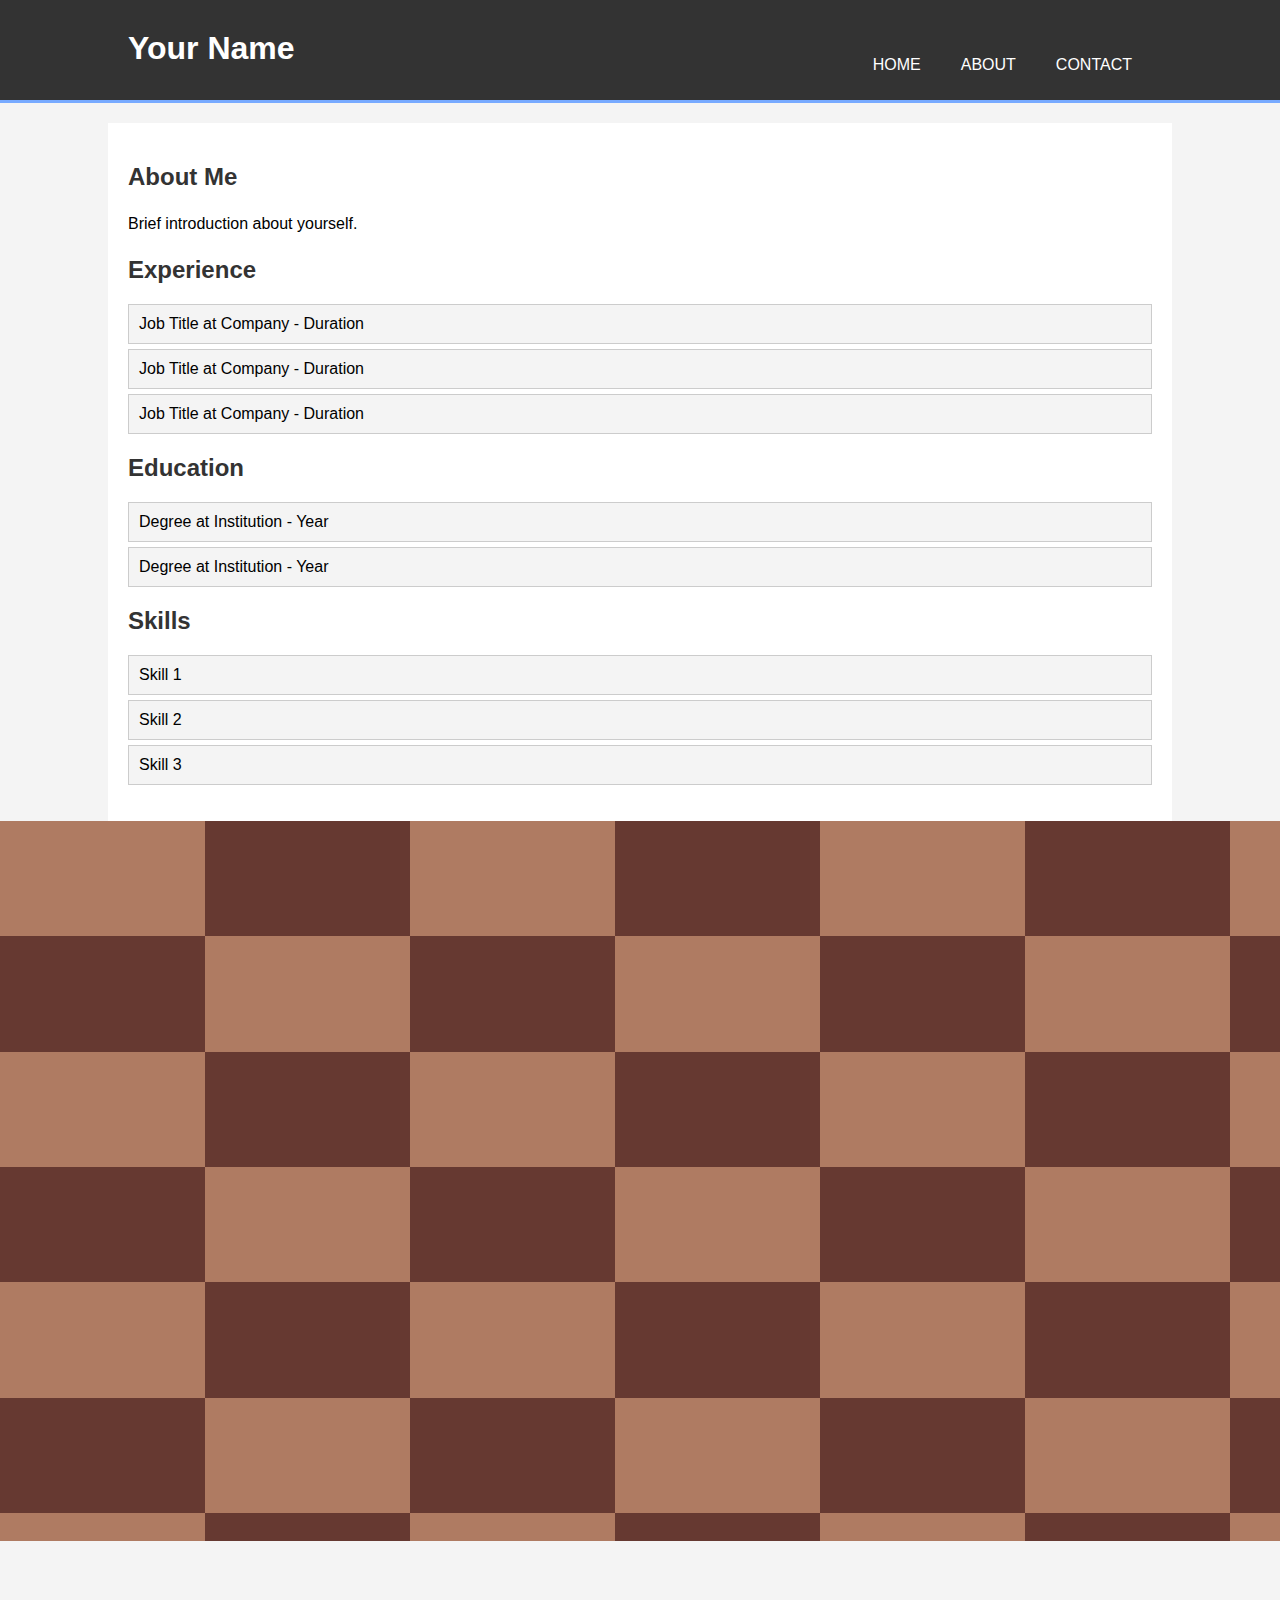
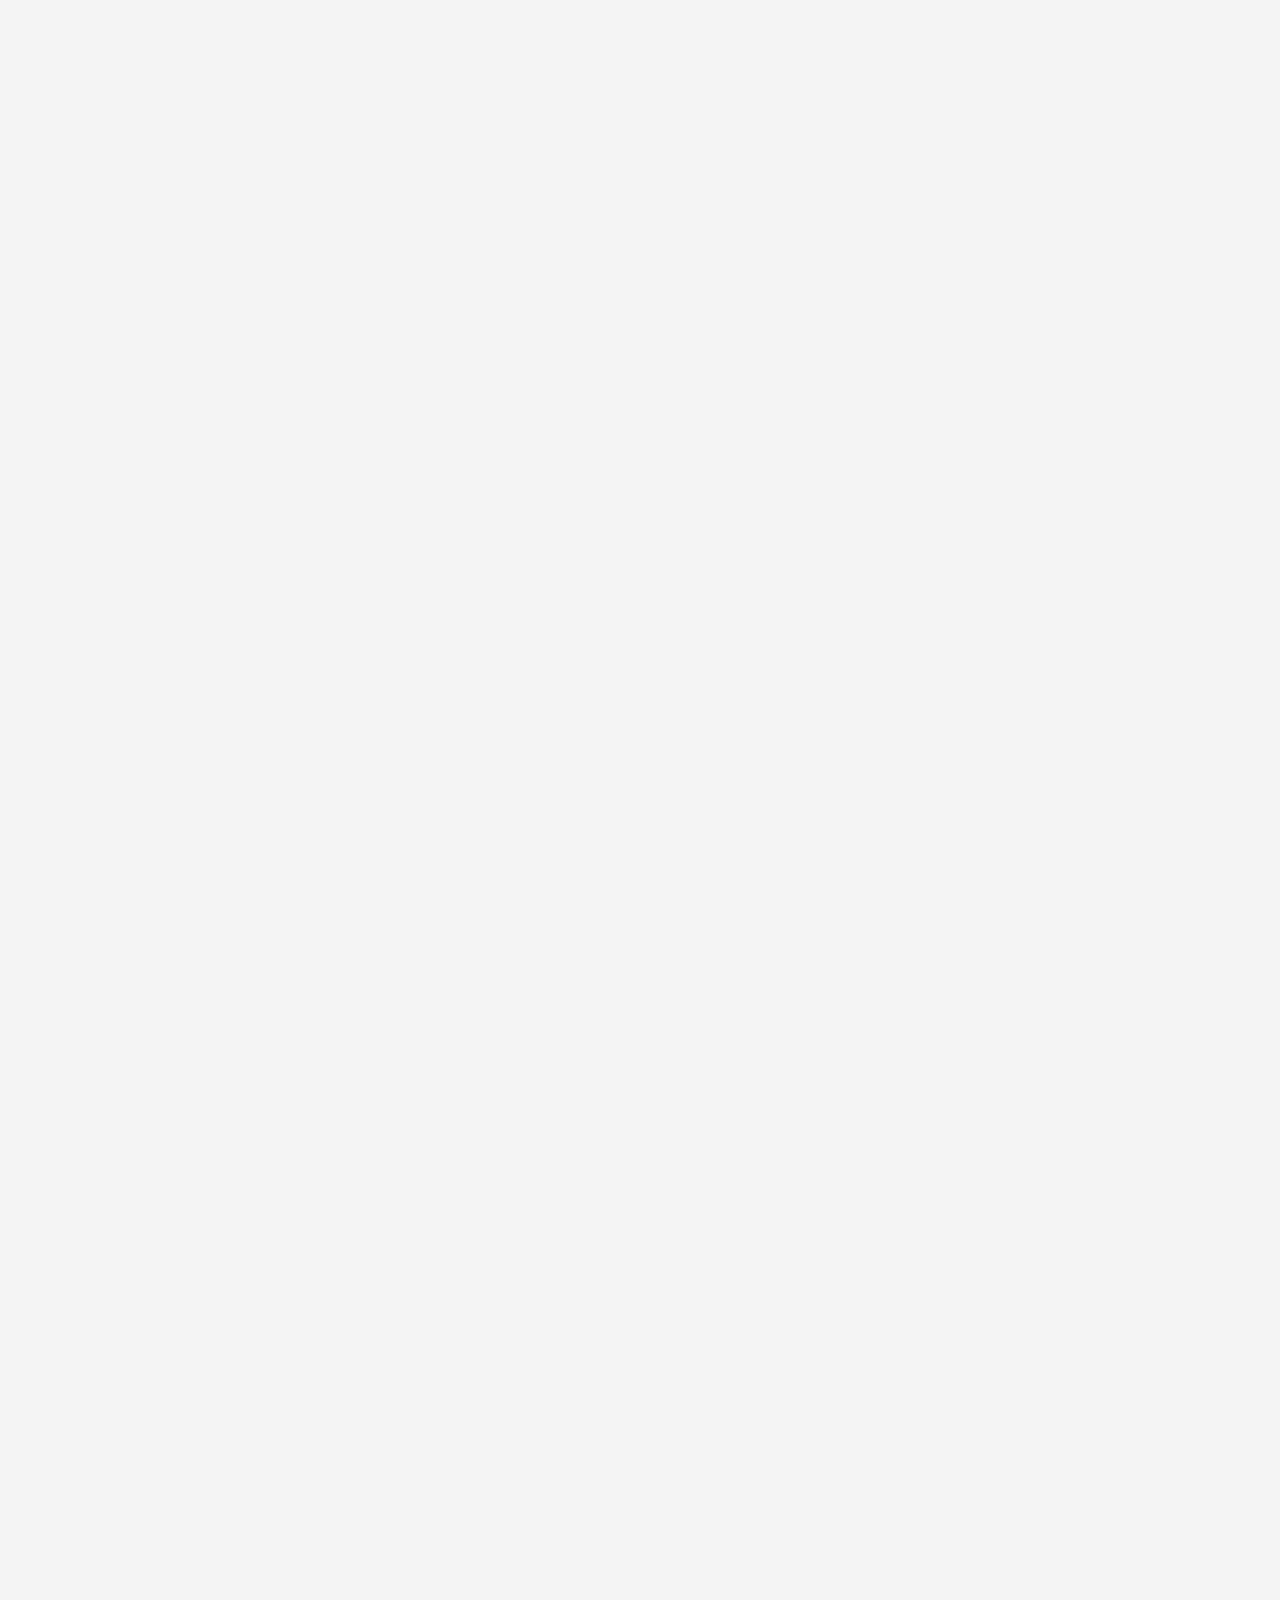
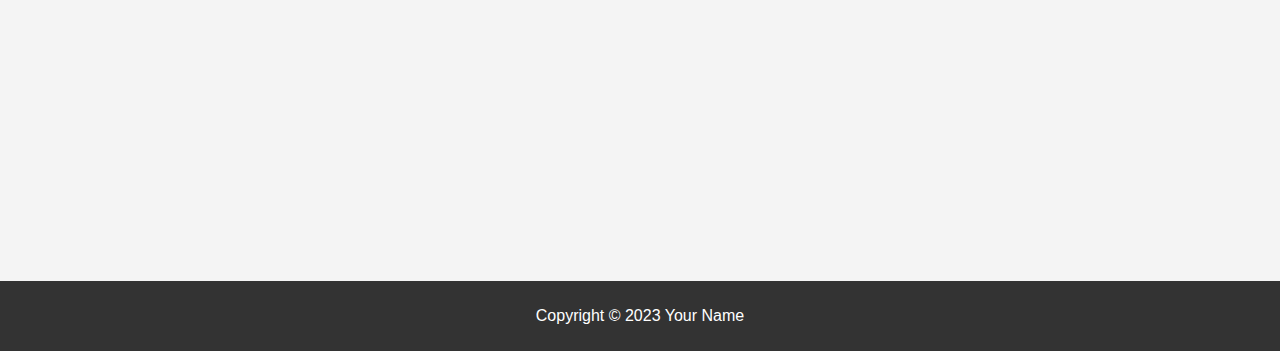
==== src/main/resources/static/index.html @ a14dfab6 "avances websocket y js" ====
<!DOCTYPE html>
<html lang="en">
<head>
    <meta charset="UTF-8">
    <meta name="viewport" content="width=device-width, initial-scale=1.0">
    <title>Curriculum Vitae</title>
    <style>
        body {
            font-family: Arial, sans-serif;
            background-color: #f4f4f4;
            margin: 0;
            padding: 0;                        
        }
        .container {
            width: 80%;
            margin: auto;            
        }
        header {
            background: #333;
            color: #fff;
            padding-top: 30px;
            min-height: 70px;
            border-bottom: #77aaff 3px solid;
        }
        header a {
            color: #fff;
            text-decoration: none;
            text-transform: uppercase;
            font-size: 16px;
        }
        header ul {
            padding: 0;
            list-style: none;
        }
        header li {
            float: left;
            display: inline;
            padding: 0 20px 0 20px;
        }
        header #branding {
            float: left;
        }
        header #branding h1 {
            margin: 0;
        }
        header nav {
            float: right;
            margin-top: 10px;
        }
        .main-content {
            padding: 20px;
            background: #fff;
            margin-top: 20px;
        }
        .main-content h2 {
            color: #333;
        }
        .main-content p {
            line-height: 1.6em;
        }
        .main-content ul {
            list-style: none;
            padding: 0;
        }
        .main-content ul li {
            background: #f4f4f4;
            margin: 5px 0;
            padding: 10px;
            border: #ccc 1px solid;
        }
        footer {
            background: #333;
            color: #fff;
            text-align: center;
            padding: 10px 0;
            margin-top: 20px;
        }
        .canvas-container {
            width: 100%;
            height: 400px; /* Ajusta la altura del canvas */
            display: flex;
            justify-content: center;
            align-items: center;
            background: #ddd; /* Para que se vea bien */
            position: relative;
        }

        canvas {
            width: 100%;
            height: 100%;
            display: block;
            position: relative; /* Ya no es absoluto */
        }
    </style>
</head>
<body>
    <header>
        <div class="container">
            <div id="branding">
                <h1>Your Name</h1>
            </div>
            <nav>
                <ul>
                    <li><a href="/LandingPage">Home</a></li>
                    <li><a href="#">About</a></li>
                    <li><a href="#">Contact</a></li>
                </ul>
            </nav>
        </div>
    </header>

    <div class="container main-content">
        <h2>About Me</h2>
        <p>Brief introduction about yourself.</p>

        <h2>Experience</h2>
        <ul>
            <li>Job Title at Company - Duration</li>
            <li>Job Title at Company - Duration</li>
            <li>Job Title at Company - Duration</li>
        </ul>

        <h2>Education</h2>
        <ul>
            <li>Degree at Institution - Year</li>
            <li>Degree at Institution - Year</li>
        </ul>

        <h2>Skills</h2>
        <ul>
            <li>Skill 1</li>
            <li>Skill 2</li>
            <li>Skill 3</li>
        </ul>
    </div> 
    <canvas id="backgroundCanvas" width="100vw" ></canvas>
    <canvas id="objectsCanvas"></canvas>
    <canvas id="charactersCanvas"></canvas>
    <canvas id="uiCanvas"></canvas>
    <script type="module" src="js/canvasManager.js"></script>
    <script type="module" src="js/game.js"></script>   
    <!-- <script>
        window.onload = function() {
            window.location.href = '/LandingPage';
        }
    </script> -->
    
    <footer>
        <p>Copyright &copy; 2023 Your Name</p>
    </footer>
</body>
</html>
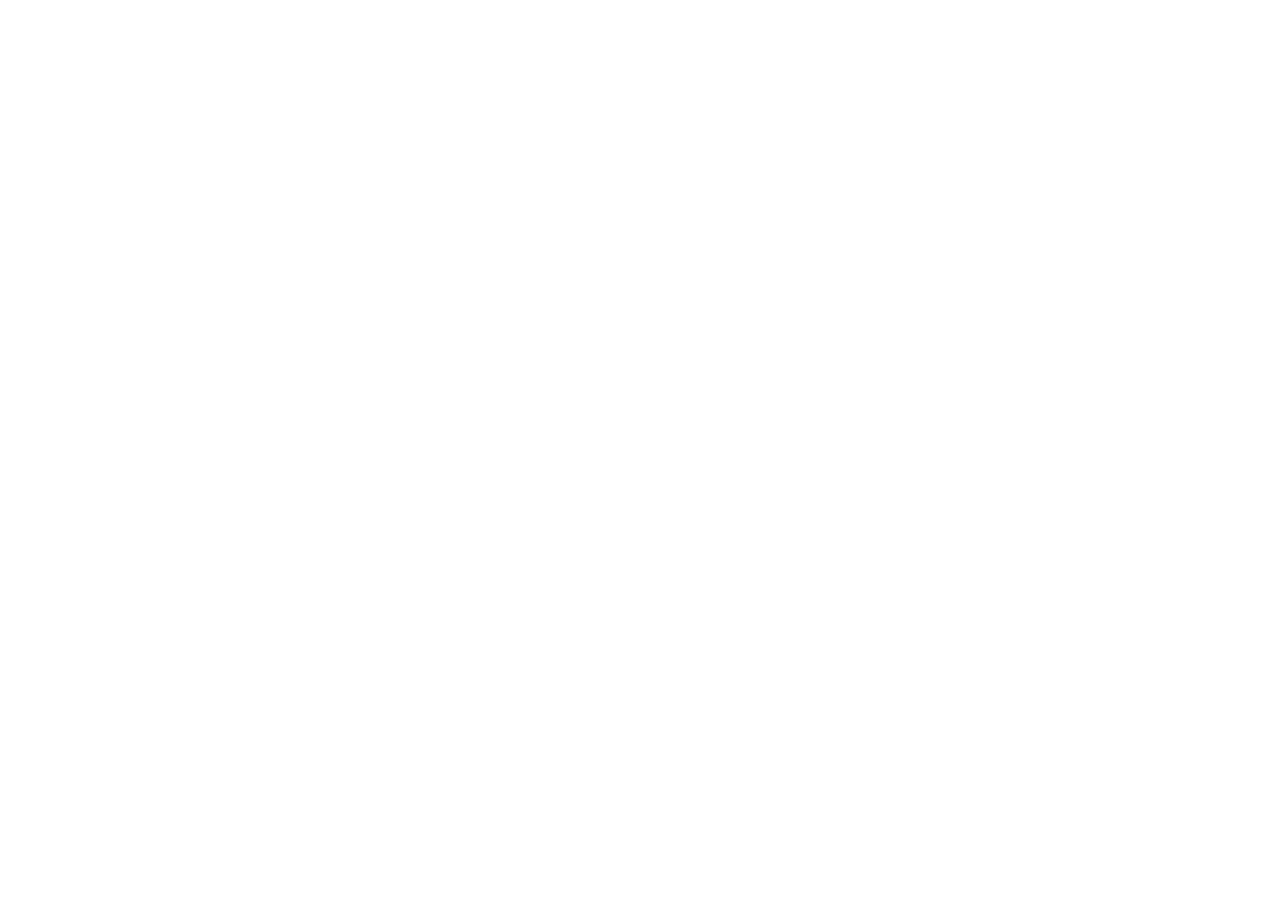
==== commit 03e9ee8b: "modificacion general proyecto" ====
--- a/src/main/resources/static/index.html
+++ b/src/main/resources/static/index.html
@@ -4,149 +4,28 @@
     <meta charset="UTF-8">
     <meta name="viewport" content="width=device-width, initial-scale=1.0">
     <title>Curriculum Vitae</title>
+</head>
+<body>
     <style>
-        body {
-            font-family: Arial, sans-serif;
-            background-color: #f4f4f4;
-            margin: 0;
-            padding: 0;                        
-        }
-        .container {
-            width: 80%;
-            margin: auto;            
-        }
-        header {
-            background: #333;
-            color: #fff;
-            padding-top: 30px;
-            min-height: 70px;
-            border-bottom: #77aaff 3px solid;
-        }
-        header a {
-            color: #fff;
-            text-decoration: none;
-            text-transform: uppercase;
-            font-size: 16px;
-        }
-        header ul {
-            padding: 0;
-            list-style: none;
-        }
-        header li {
-            float: left;
-            display: inline;
-            padding: 0 20px 0 20px;
-        }
-        header #branding {
-            float: left;
-        }
-        header #branding h1 {
-            margin: 0;
-        }
-        header nav {
-            float: right;
-            margin-top: 10px;
-        }
-        .main-content {
-            padding: 20px;
-            background: #fff;
-            margin-top: 20px;
-        }
-        .main-content h2 {
-            color: #333;
-        }
-        .main-content p {
-            line-height: 1.6em;
-        }
-        .main-content ul {
-            list-style: none;
-            padding: 0;
-        }
-        .main-content ul li {
-            background: #f4f4f4;
-            margin: 5px 0;
-            padding: 10px;
-            border: #ccc 1px solid;
-        }
-        footer {
-            background: #333;
-            color: #fff;
-            text-align: center;
-            padding: 10px 0;
-            margin-top: 20px;
-        }
-        .canvas-container {
-            width: 100%;
-            height: 400px; /* Ajusta la altura del canvas */
-            display: flex;
-            justify-content: center;
-            align-items: center;
-            background: #ddd; /* Para que se vea bien */
-            position: relative;
-        }
-
         canvas {
+            position: absolute;
+            top: 0;
+            left: 0;
             width: 100%;
             height: 100%;
-            display: block;
-            position: relative; /* Ya no es absoluto */
         }
+        #backgroundCanvas { z-index: 1; }
+        #uiCanvas { z-index: 2; }
+        #objectsCanvas { z-index: 3; }
+        #charactersCanvas { z-index: 4; }
     </style>
-</head>
-<body>
-    <header>
-        <div class="container">
-            <div id="branding">
-                <h1>Your Name</h1>
-            </div>
-            <nav>
-                <ul>
-                    <li><a href="/LandingPage">Home</a></li>
-                    <li><a href="#">About</a></li>
-                    <li><a href="#">Contact</a></li>
-                </ul>
-            </nav>
-        </div>
-    </header>
-
-    <div class="container main-content">
-        <h2>About Me</h2>
-        <p>Brief introduction about yourself.</p>
-
-        <h2>Experience</h2>
-        <ul>
-            <li>Job Title at Company - Duration</li>
-            <li>Job Title at Company - Duration</li>
-            <li>Job Title at Company - Duration</li>
-        </ul>
-
-        <h2>Education</h2>
-        <ul>
-            <li>Degree at Institution - Year</li>
-            <li>Degree at Institution - Year</li>
-        </ul>
-
-        <h2>Skills</h2>
-        <ul>
-            <li>Skill 1</li>
-            <li>Skill 2</li>
-            <li>Skill 3</li>
-        </ul>
-    </div> 
-    <canvas id="backgroundCanvas" width="100vw" ></canvas>
+    <canvas id="backgroundCanvas" ></canvas>
     <canvas id="objectsCanvas"></canvas>
     <canvas id="charactersCanvas"></canvas>
     <canvas id="uiCanvas"></canvas>
     <script type="module" src="js/canvasManager.js"></script>
-    <script type="module" src="js/game.js"></script>   
-    <!-- <script>
-        window.onload = function() {
-            window.location.href = '/LandingPage';
-        }
-    </script> -->
-    
-    <footer>
-        <p>Copyright &copy; 2023 Your Name</p>
-    </footer>
+    <script type="module" src="js/game.js"></script>  
+    <script type="module" src="js/player.js"></script> 
+
 </body>
 </html>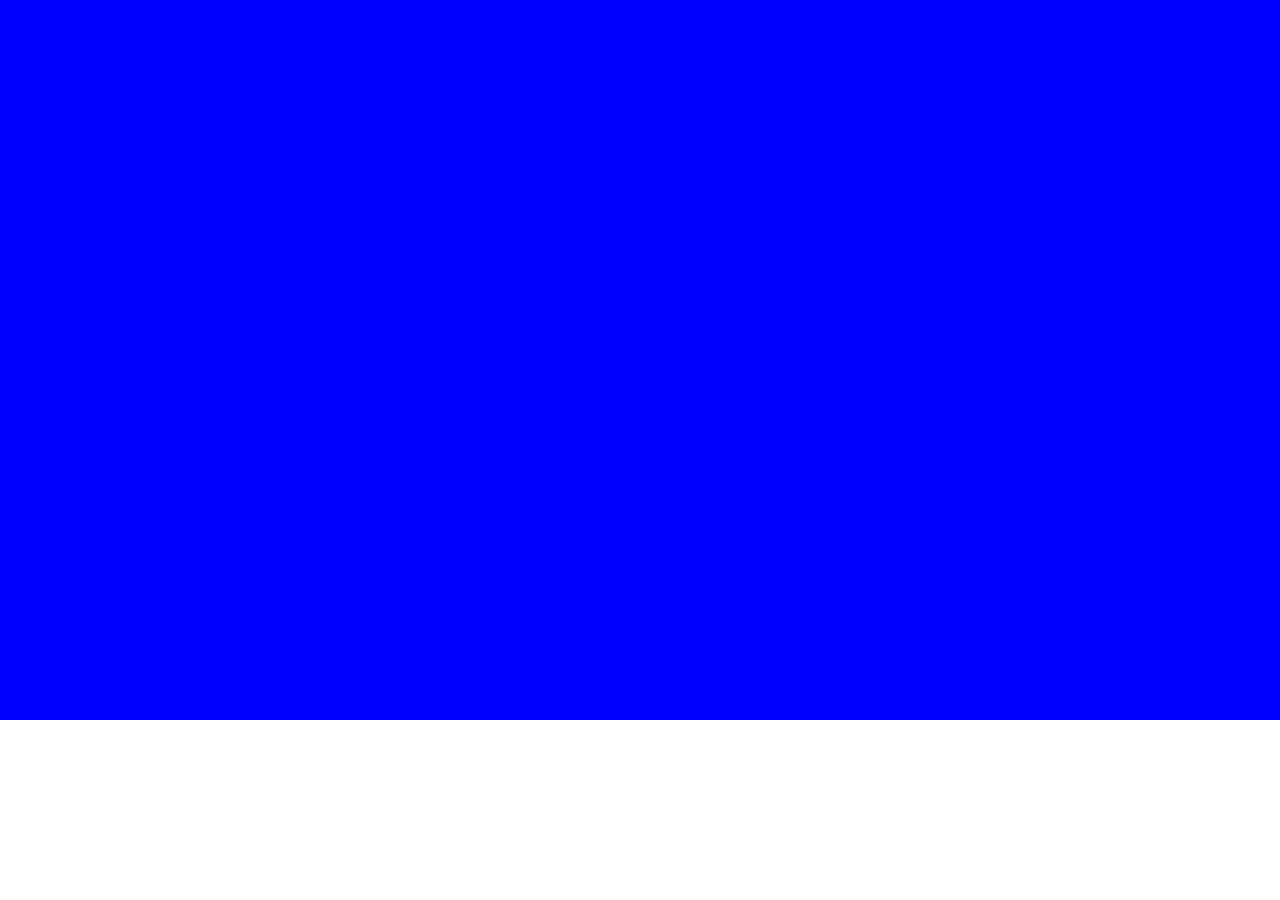
==== commit 05b64ef5: "avance interfaz" ====
--- a/src/main/resources/static/index.html
+++ b/src/main/resources/static/index.html
@@ -7,25 +7,18 @@
 </head>
 <body>
     <style>
+        html, body {
+            padding: 0;
+            margin: 0;
+            overflow: hidden;
+            image-rendering: pixelated;
+        }
         canvas {
-            position: absolute;
-            top: 0;
-            left: 0;
             width: 100%;
-            height: 100%;
+            background: blue;
         }
-        #backgroundCanvas { z-index: 1; }
-        #uiCanvas { z-index: 2; }
-        #objectsCanvas { z-index: 3; }
-        #charactersCanvas { z-index: 4; }
     </style>
-    <canvas id="backgroundCanvas" ></canvas>
-    <canvas id="objectsCanvas"></canvas>
-    <canvas id="charactersCanvas"></canvas>
-    <canvas id="uiCanvas"></canvas>
-    <script type="module" src="js/canvasManager.js"></script>
-    <script type="module" src="js/game.js"></script>  
-    <script type="module" src="js/player.js"></script> 
-
+    <canvas id="game-canvas" width="320" height="180"></canvas>    
+    <script type="module" src="js/game.js"></script>      
 </body>
 </html>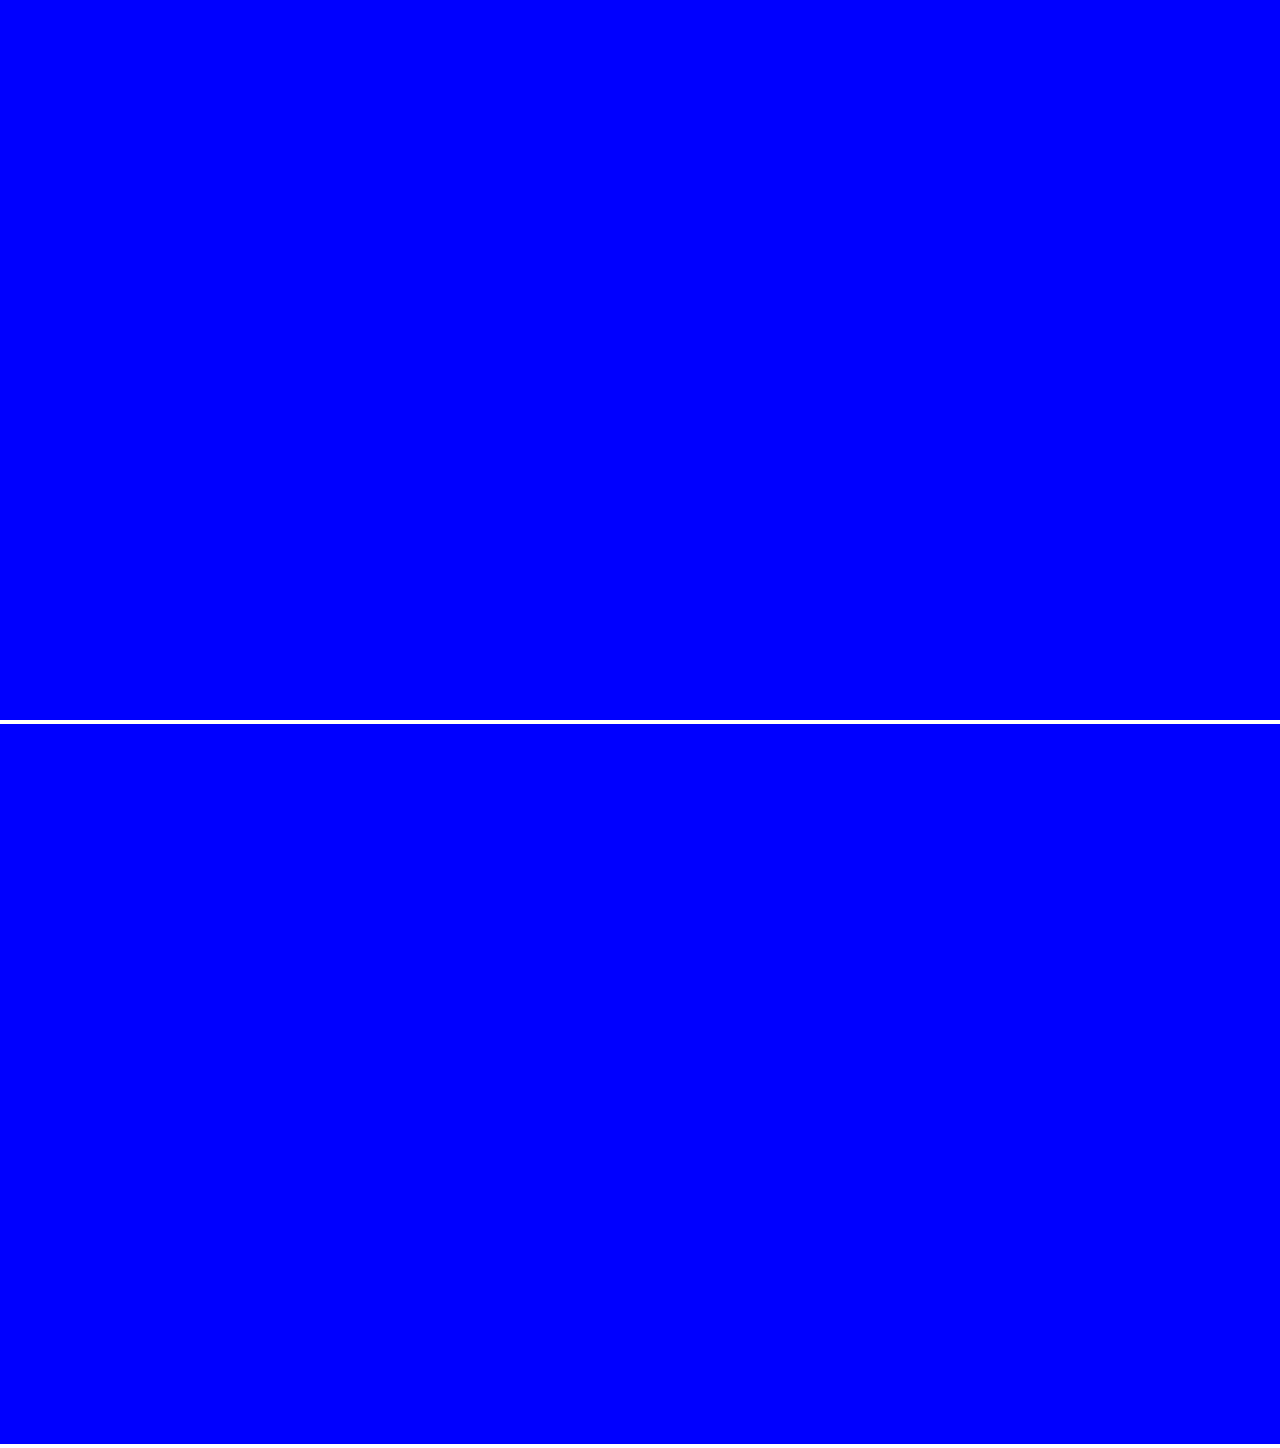
==== commit fc544b4e: "comienzo implementacion texto" ====
--- a/src/main/resources/static/index.html
+++ b/src/main/resources/static/index.html
@@ -17,8 +17,10 @@
             width: 100%;
             background: blue;
         }
+        
     </style>
-    <canvas id="game-canvas" width="320" height="180"></canvas>    
+    <canvas id="game-canvas" width="320" height="180"></canvas>  
+    <canvas id="text-canvas" width="320" height="180"></canvas>
     <script type="module" src="js/game.js"></script>      
 </body>
 </html>